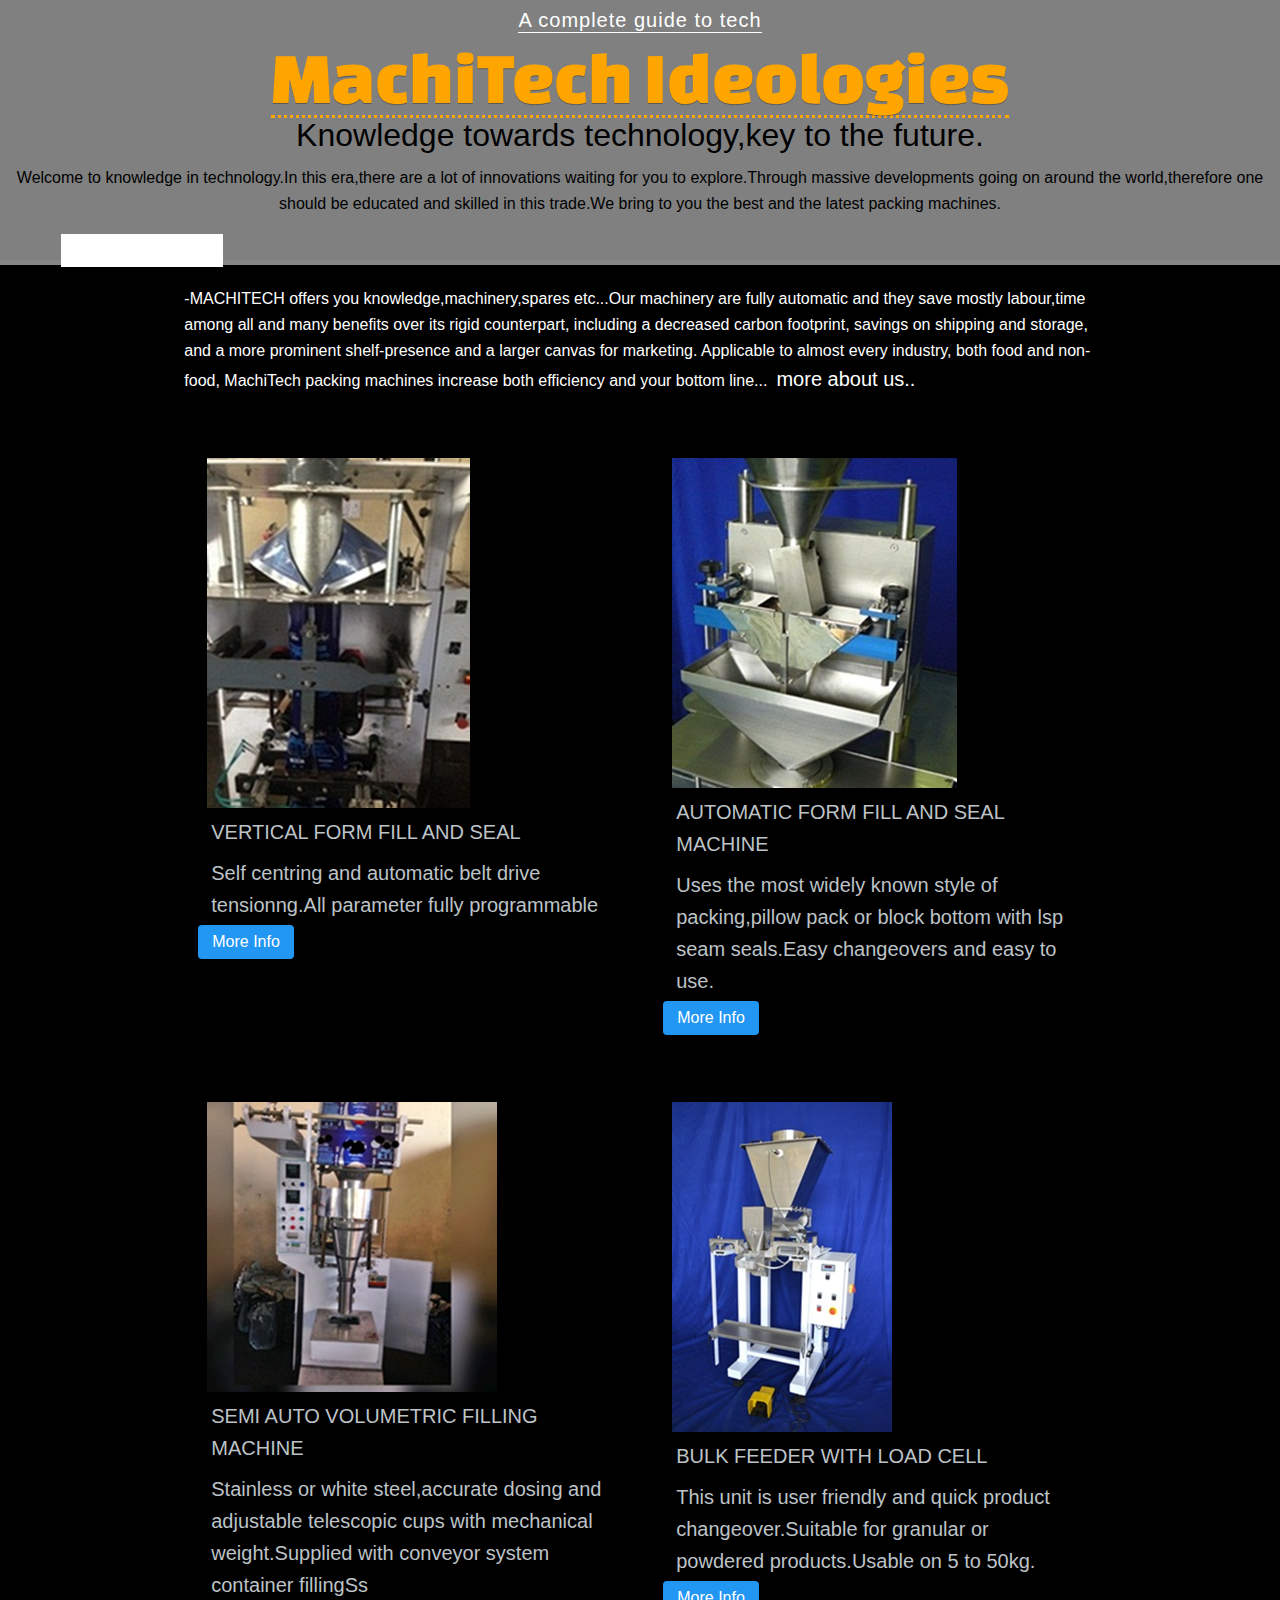
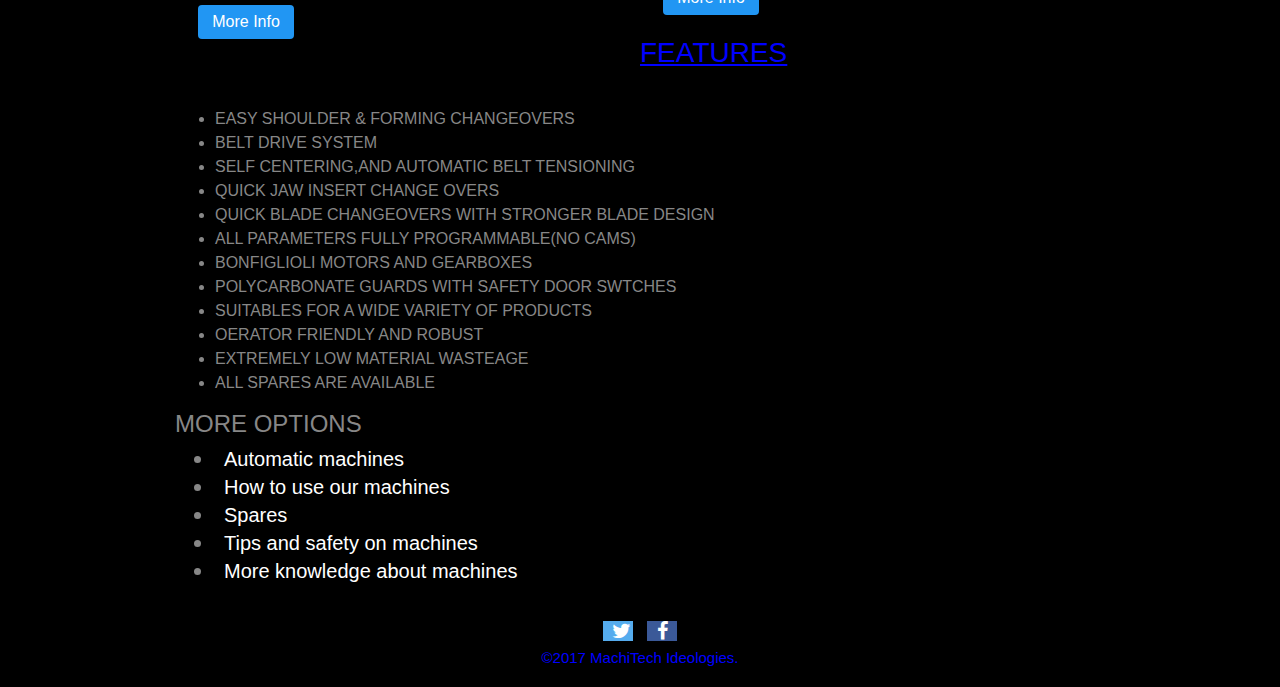
==== project/index.html @ 6cedeae0 "Add files via upload" ====
<!DOCTYPE html>
<html>
<head> 
  <meta charset="utf-8">
  <title>MachiTech</title>
  <link rel="stylesheet" type="text/css" href="css/normalize.css">
  <link href="https://fonts.googleapis.com/css?family=Changa+One|Open+Sans:400,400i,700,700i,800" rel="stylesheet">
  <link rel="stylesheet" type="text/css" href="css/bootstrap.min.css">
  <link rel="stylesheet" type="text/css" href="css/styles.css">
  <link rel="stylesheet" href="https://cdnjs.cloudflare.com/ajax/libs/font-awesome/4.7.0/css/font-awesome.min.css">
  <meta name="t" content="width=device-width, initial-scale=1, shrink-to-fit=no">
  <meta http-equiv="x-ua-compatible" content="ie=edge">
</head>
<body>
	<header>
		<a href="index.html" id="logo">

			<div class="primary">
				<span>A complete guide to tech</span>
			    <h1>MachiTech Ideologies</h1>
			    <h2>Knowledge towards technology,key to the future.</h2>
			</div>
		</a>
		<p>Welcome to knowledge in technology.In this era,there are a lot of innovations waiting for you to explore.Through massive developments going on around the world,therefore one should be educated and skilled in this trade.We bring to you the best and the latest packing machines.</p>
		
		<nav>
			<ul>
				<li><a href="index.html" class="selected">Portfolio</a></li>
                <li><a href="about.html">About</a></li>
			</ul>
		</nav>
	</header>
	<div id="wrapper">
	<section>
		<p>-MACHITECH offers you knowledge,machinery,spares etc...Our machinery are fully automatic and they save mostly labour,time among all and many benefits over its rigid counterpart, including a decreased carbon footprint, savings on shipping and storage, and a more prominent shelf-presence and a larger canvas for marketing. Applicable to almost every industry, both food and non-food, MachiTech packing machines increase both efficiency and your bottom line...<a href="more about us">more about us..</a></p>
		 <ul id="gallery">
			<li>
			  <a href="img/img2.jpg">
			    <img src="img/img2.jpg" alt="">
			   <p>VERTICAL FORM FILL AND SEAL</p>
			   <p>Self centring and automatic belt drive tensionng.All parameter fully programmable</p></a>
			   <button class="btn more info">More Info</button> 
			</li>
			<li>
			  <a href="img/img1.jpg">
			    <img src="img/img1.jpg" alt="form">
			    <p>AUTOMATIC FORM FILL AND SEAL MACHINE</p>
			    <p>Uses the most widely known style of packing,pillow pack or block bottom with lsp seam seals.Easy changeovers and easy to use.</p></a>
			    <button class="btn more info">More Info</button>
			</li>
			<li>
			  <a href="img/img5.jpg">
			    <img src="img/img5.jpg" alt="formfillseal-3series-vertical_2017">
			    <p>SEMI AUTO VOLUMETRIC FILLING MACHINE</p>
			    <p>Stainless or white steel,accurate dosing and adjustable telescopic cups with mechanical weight.Supplied with conveyor system container fillingSs</p></a>
			    <button class="btn more info">More Info</button>
			</li>
			<li>
			  <a href="img/img6.jpg">
			    <img src="img/img6.jpg" alt="formfillseal-3series-vertical_2017">
			    <p>BULK FEEDER WITH LOAD CELL</p>
			    <p>This unit is user friendly and quick product changeover.Suitable for granular or powdered products.Usable on 5 to 50kg.</p></a>
			    <button class="btn more info">More Info</button>
			</li>
	     </ul>
	    <h3>FEATURES</h3>
	    <div id="primary">
	     <ul>
			<li>EASY SHOULDER & FORMING CHANGEOVERS</li>
			<li>BELT DRIVE SYSTEM</li>
			<li>SELF CENTERING,AND AUTOMATIC BELT TENSIONING</li>
			<li>QUICK JAW INSERT CHANGE OVERS</li>
			<li>QUICK BLADE CHANGEOVERS WITH STRONGER BLADE DESIGN</li>
            <li>ALL PARAMETERS FULLY PROGRAMMABLE(NO CAMS)</li>
			<li>BONFIGLIOLI MOTORS AND GEARBOXES</li>
			<li>POLYCARBONATE GUARDS WITH SAFETY DOOR SWTCHES</li>
			<li>SUITABLES FOR A WIDE VARIETY OF PRODUCTS </li>
			<li>OERATOR FRIENDLY AND ROBUST</li>
			<li>EXTREMELY LOW MATERIAL WASTEAGE</li>
			<li>ALL SPARES ARE AVAILABLE</li> 
		 </ul>
		 <h4>MORE OPTIONS<h4>
			<div>
			   <ul>
			     <li><a href="Automatic machines">Automatic machines</a></li>
			  	 <li><a href="How to use our machines">How to use our machines</a></li>
			     <li><a href="Spares">Spares</a></li>
			  	 <li><a href="Tips and safety on machines">Tips and safety on machines</a></li>
			  	 <li><a href="More knowledge about machines">More knowledge about machines</a></li>
			   </ul>
	</section>
	</div>
	<footer>
		<a href="http://twitter.com/malvinpardon" class="fa fa-twitter"></a>
		<a href="http://facebook.com/parddymarlmudarikwa" class="fa fa-facebook"></a>
		<p>&copy;2017 MachiTech Ideologies.</p>
	</footer>
</body>
<style src="js/bootstrap.min.js"></style>
</html>
---- project/css/styles.css ----
/* HEADING */

header {
  padding-bottom: 10px;
  margin-bottom: 20px;
  border-bottom: 5px solid;
  text-align: center;
  background: grey;

}

header span {
  color: white;
  font-size: 20px;
  letter-spacing: 1px;
  line-height: 2;
  border-bottom: 1px solid;
  padding-bottom: 1px;
  margin-top: 10px;
  font-weight: lighter;
 }

#logo {

}


h1 {
  font-family: 'Changa One', sans-serif;
  font-size:75px;
  font-weight: normal;
  line-height: 1;
  margin: 0px;
  text-shadow: 0 1px 0 rgba(0,0,0,.3);
  color: orange;
  border-bottom: dotted;
}

h2 {
	color: black;
}

/********
PAGE:PORTFOLIO
********/

#gallery {
  margin: 0;
  padding: 0;
  list-style: none;
}


#gallery li a p {
  margin: 0;
  padding-top: 2%;
  font-size: 1em;
  color: #bdc3c7;

}

#gallery li {
  float: left;
  width: 45%;
  margin: 2.5%;
  color: #bdc3c7;
}


/**********
BODY CONTENT
***********/


body {
  font-family: Helvetica, sans-serif;
  line-height: 1.5;
  color: #878787;
  margin: 0;
  background-color: black;
}


p {
  color: black;
  line-height: 1.6;
  padding: 1px 1%;
  text-decoration: none;
}

a:link {
  text-decoration: none;
  font-size: 20px;
  padding: 0 9px 3px 9px;
  display: inline-block;
  color: #fff;
	}


a:active,
a:hover {
  color: blue;
}

/************IMAGES***********/
img {
	padding-top: 20px;
  max-width: 100%;

}

#wrapper {
  max-width: 940px;
  margin: 0 auto;
  padding: 0 5px;
}


/********************/

/* Create four equal columns that floats next to each other */
.column {
    float: left;
    width: %; /*50px*/
    padding: px; /*5opx*/
}

.column img {
    margin-top: 10px;
    width: /*100%;*/
}

/* Clear floats after the columns */
.row:after {
    content: "";
    display: /*inline-block;*/
    clear: /* both;*/
}

/* Responsive layout - makes a two column-layout instead of four columns */
@media (max-width: 940px) {
    .column {
        width: /*50%;*/
    }
}

/* Responsive layout - makes the two columns stack on top of each other instead of next to each other */
@media (max-width: 600px) {
    .column {
        width: /*100%;*/
   }
}

section p {
  color: white;
}

.btn {
    border: none; /* Remove borders */
    color: white; /* Add a text color */
    padding: 7px 14px; /* Add some padding */
    cursor: pointer; /* Add a pointer cursor on mouse-over */
}

.info {background-color: #2196F3;} /* Blue */
.info:hover {background: #0b7dda;}


h3 {
	padding-top: 10px;
	padding-bottom: 30px;
	text-decoration: underline;
	color: blue;
  margin-left: 50px;

}

h3

h4 {
	padding-top: 40px;
	margin-bottom: 15;
	font-size: 30px;
	color: blue;
	text-decoration: underline;
  margin-left: 50px;
}

 nav {
 	color: grey;
    font size: 5px;
    padding-top: 1px;
    margin-top: 0;
 }

 nav li a {
  color: black;
  float: left;
  background-color: white;
 }

nav li{
 	font-size: 20px;
 	color: white;
 	padding-left: 20px;
  margin-left: 1px;
  list-style: none;

 }

 .primary li {
  list-style: inline;
 }


/* FOOTER */

footer a {
  height: 20px;
  margin: 0 5px;
}

footer p {
  color: blue;
  font-size: 15px;
}


footer {
  text-align: center;
  padding-top: 20px;
  margin: 0 auto;
}


 /* Style all font awesome icons */
.fa {
    padding: 60px;
    width: 30px;
    text-align: center;
    text-decoration: none;

}

/* Add a hover effect if you want */
.fa:hover {
    opacity: 0.7;
}

/* Set a specific color for each brand */

/* Facebook */
.fa-facebook {
    background: #3B5998;
    color: white;
}

/* Twitter */
.fa-twitter {
    background: #55ACEE;
    color: white;
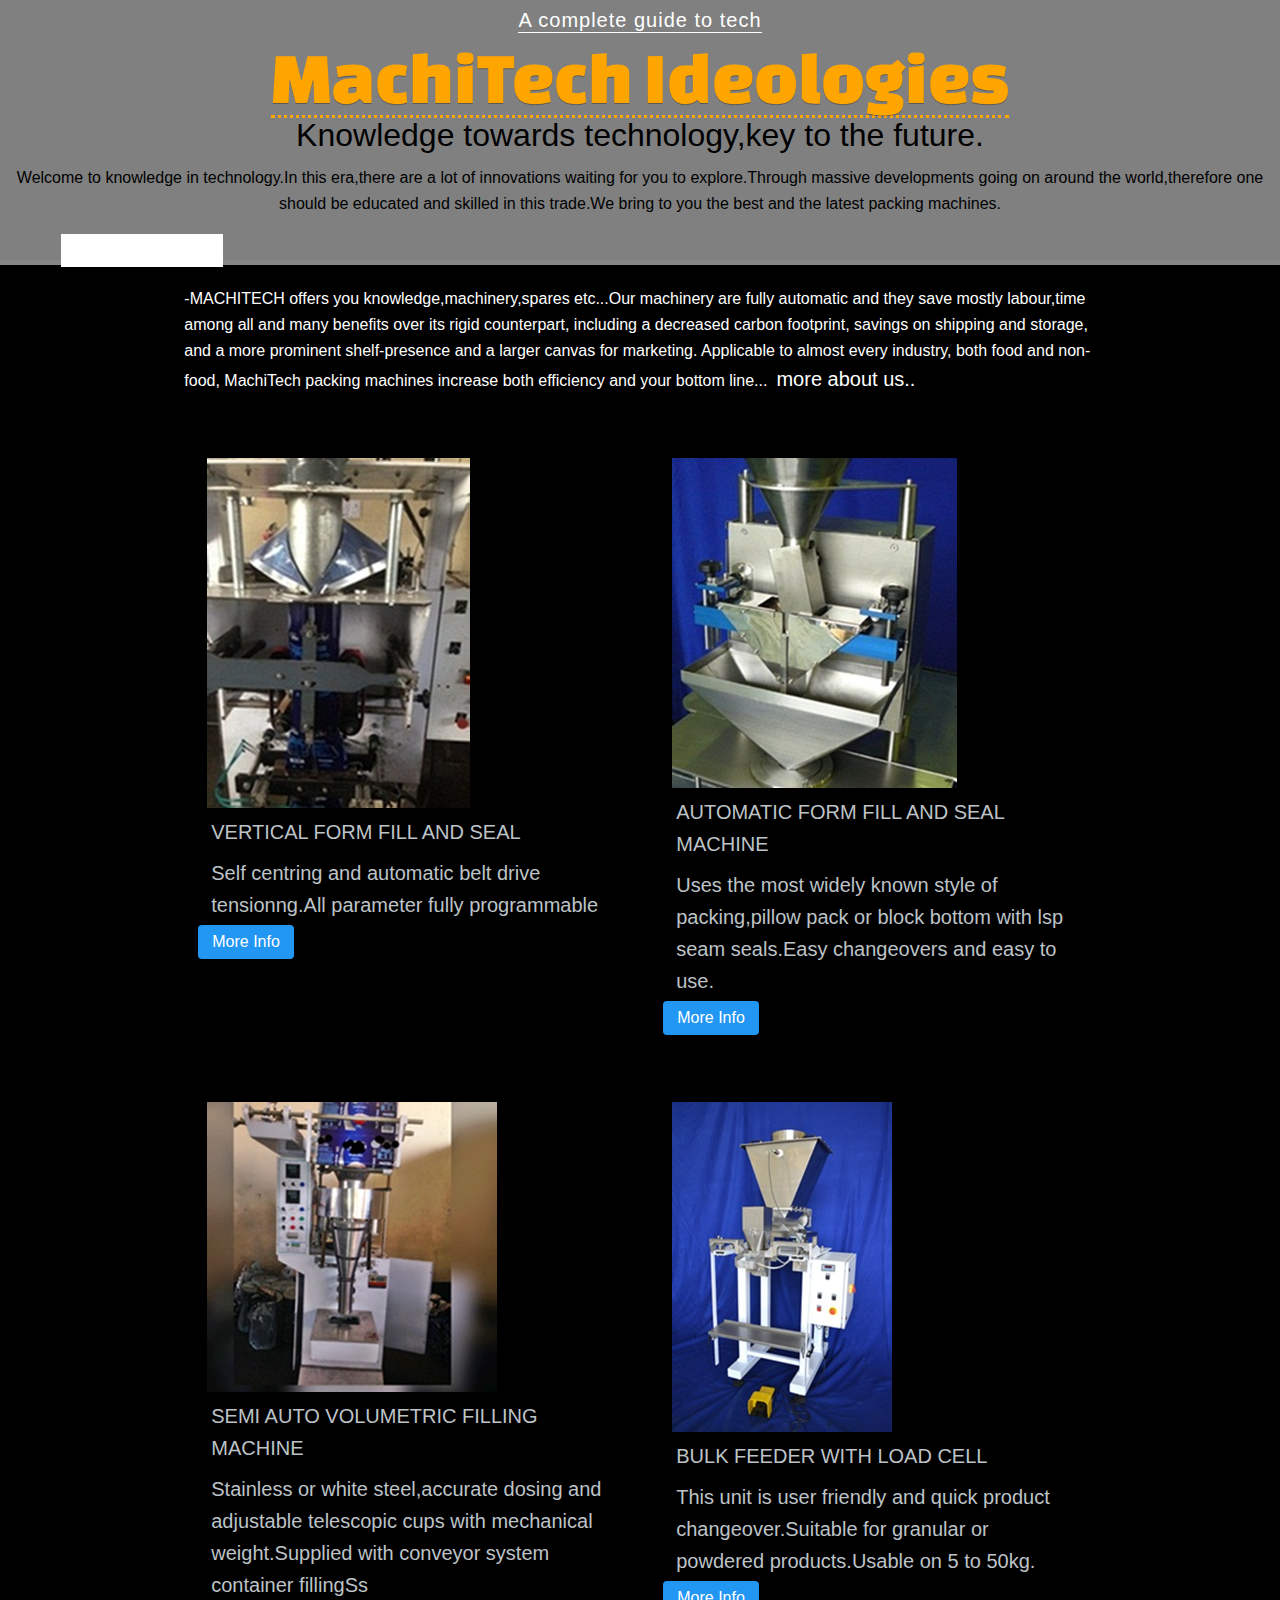
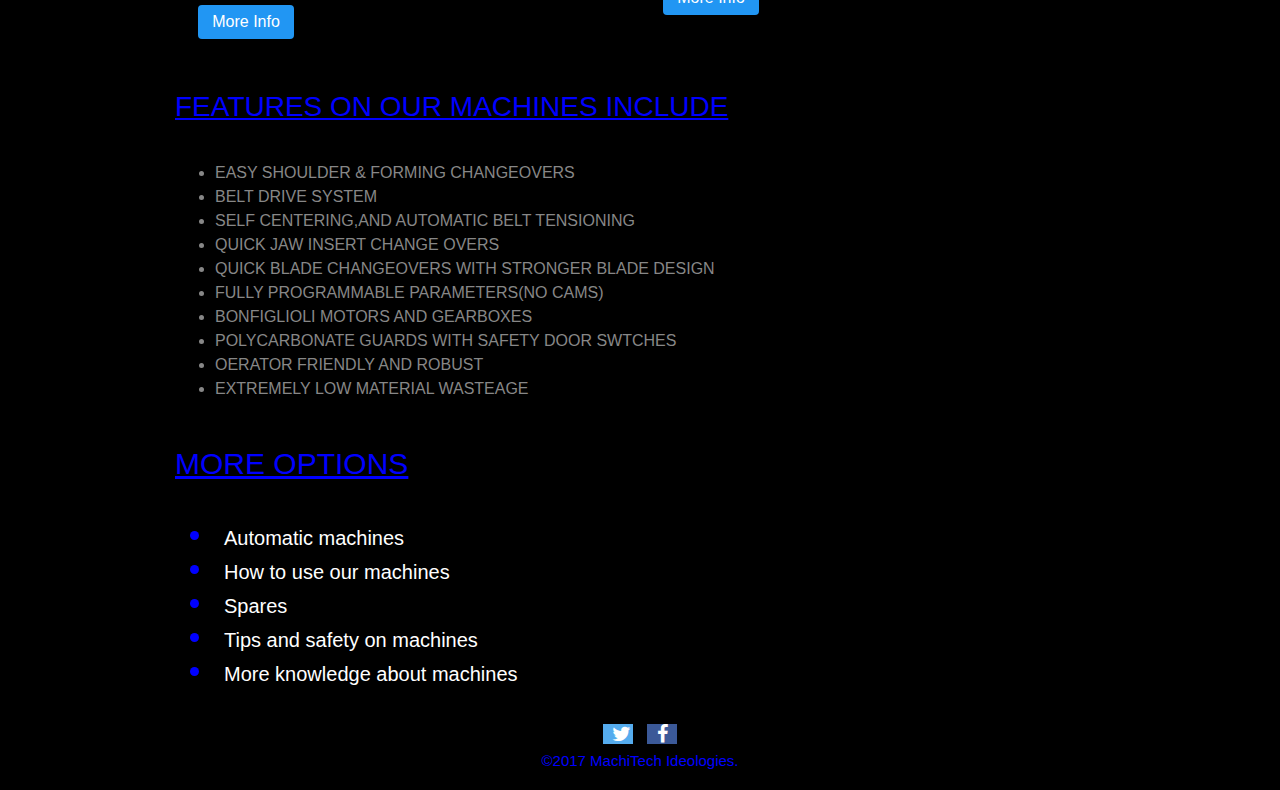
==== commit 763eefde: "Add files via upload" ====
--- a/project/index.html
+++ b/project/index.html
@@ -63,7 +63,7 @@
 			    <button class="btn more info">More Info</button>
 			</li>
 	     </ul>
-	    <h3>FEATURES</h3>
+	    <h3>FEATURES ON OUR MACHINES INCLUDE</h3>
 	    <div id="primary">
 	     <ul>
 			<li>EASY SHOULDER & FORMING CHANGEOVERS</li>
@@ -71,16 +71,13 @@
 			<li>SELF CENTERING,AND AUTOMATIC BELT TENSIONING</li>
 			<li>QUICK JAW INSERT CHANGE OVERS</li>
 			<li>QUICK BLADE CHANGEOVERS WITH STRONGER BLADE DESIGN</li>
-            <li>ALL PARAMETERS FULLY PROGRAMMABLE(NO CAMS)</li>
+            <li>FULLY PROGRAMMABLE PARAMETERS(NO CAMS)</li>
 			<li>BONFIGLIOLI MOTORS AND GEARBOXES</li>
 			<li>POLYCARBONATE GUARDS WITH SAFETY DOOR SWTCHES</li>
-			<li>SUITABLES FOR A WIDE VARIETY OF PRODUCTS </li>
 			<li>OERATOR FRIENDLY AND ROBUST</li>
 			<li>EXTREMELY LOW MATERIAL WASTEAGE</li>
-			<li>ALL SPARES ARE AVAILABLE</li> 
 		 </ul>
 		 <h4>MORE OPTIONS<h4>
-			<div>
 			   <ul>
 			     <li><a href="Automatic machines">Automatic machines</a></li>
 			  	 <li><a href="How to use our machines">How to use our machines</a></li>
--- a/project/css/styles.css
+++ b/project/css/styles.css
@@ -167,23 +167,22 @@
 
 
 h3 {
-	padding-top: 10px;
+  clear: both;
+	padding-top: 30px;
 	padding-bottom: 30px;
 	text-decoration: underline;
 	color: blue;
-  margin-left: 50px;
-
-}
-
-h3
-
-h4 {
-	padding-top: 40px;
+ 
+
+}
+
+h4{
+	padding-top: 30px;
 	margin-bottom: 15;
 	font-size: 30px;
 	color: blue;
 	text-decoration: underline;
-  margin-left: 50px;
+  
 }
 
  nav {
@@ -216,8 +215,8 @@
 /* FOOTER */
 
 footer a {
+  margin: 0 5px;
   height: 20px;
-  margin: 0 5px;
 }
 
 footer p {
